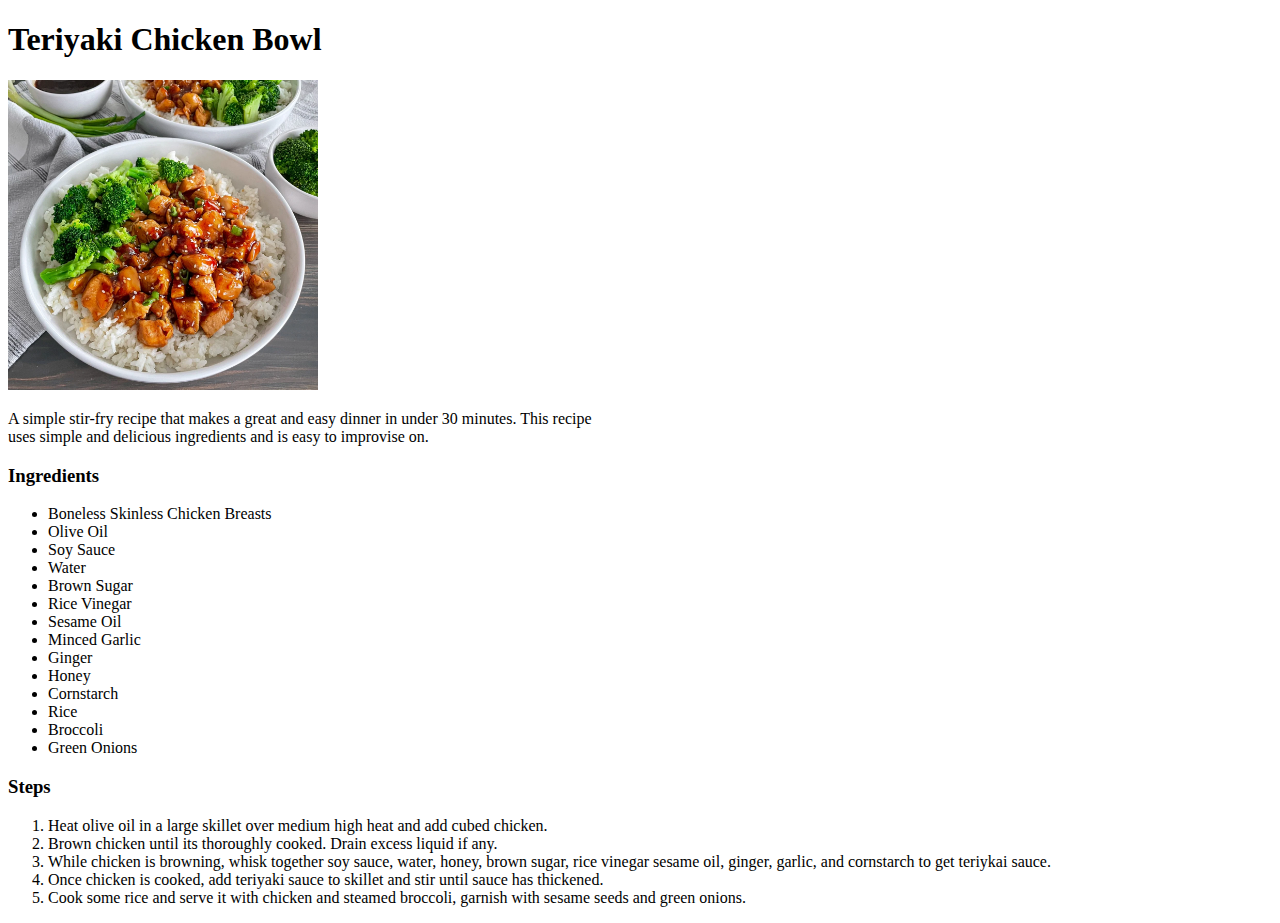
==== recipes/chickenBowl.html @ a0d318e7 "created and linked index file and chicken bowl html files. chicken bowl file is done for the most pa" ====
<!DOCTYPE html>
<html lang="en">
<head>
    <meta charset="UTF-8">
    <meta name="viewport" content="width=device-width, initial-scale=1.0">
    <title>Teriyaki Chicken Bowl</title>
</head>
<body>
    <h1>Teriyaki Chicken Bowl</h1>
    <img src="../pics/teriyaki.webp" alt="Teriyaki Chicken Bowl" height="310" width="310">
    <p>A simple stir-fry recipe that makes a great and easy dinner in under 30 minutes. This recipe <br>
    uses simple and delicious ingredients and is easy to improvise on.</p>
    <h3>Ingredients</h3>
    <ul>
        <li>Boneless Skinless Chicken Breasts</li>
        <li>Olive Oil</li>
        <li>Soy Sauce</li>
        <li>Water</li>
        <li>Brown Sugar</li>
        <li>Rice Vinegar</li>
        <li>Sesame Oil</li>
        <li>Minced Garlic</li>
        <li>Ginger</li>
        <li>Honey</li>
        <li>Cornstarch</li>
        <li>Rice</li>
        <li>Broccoli</li>
        <li>Green Onions</li>
    </ul>
    <h3>Steps</h3>
    <ol>
        <li>Heat olive oil in a large skillet over medium high heat and add cubed chicken.</li>
        <li>Brown chicken until its thoroughly cooked. Drain excess liquid if any.</li>
        <li>While chicken is browning, whisk together soy sauce, water, honey, brown sugar, rice vinegar
            sesame oil, ginger, garlic, and cornstarch to get teriykai sauce.</li>
        <li>Once chicken is cooked, add teriyaki sauce to skillet and stir until sauce has thickened.</li>
        <li>Cook some rice and serve it with chicken and steamed broccoli, garnish with sesame seeds and green onions.</li>
    </ol>
</body>
</html>
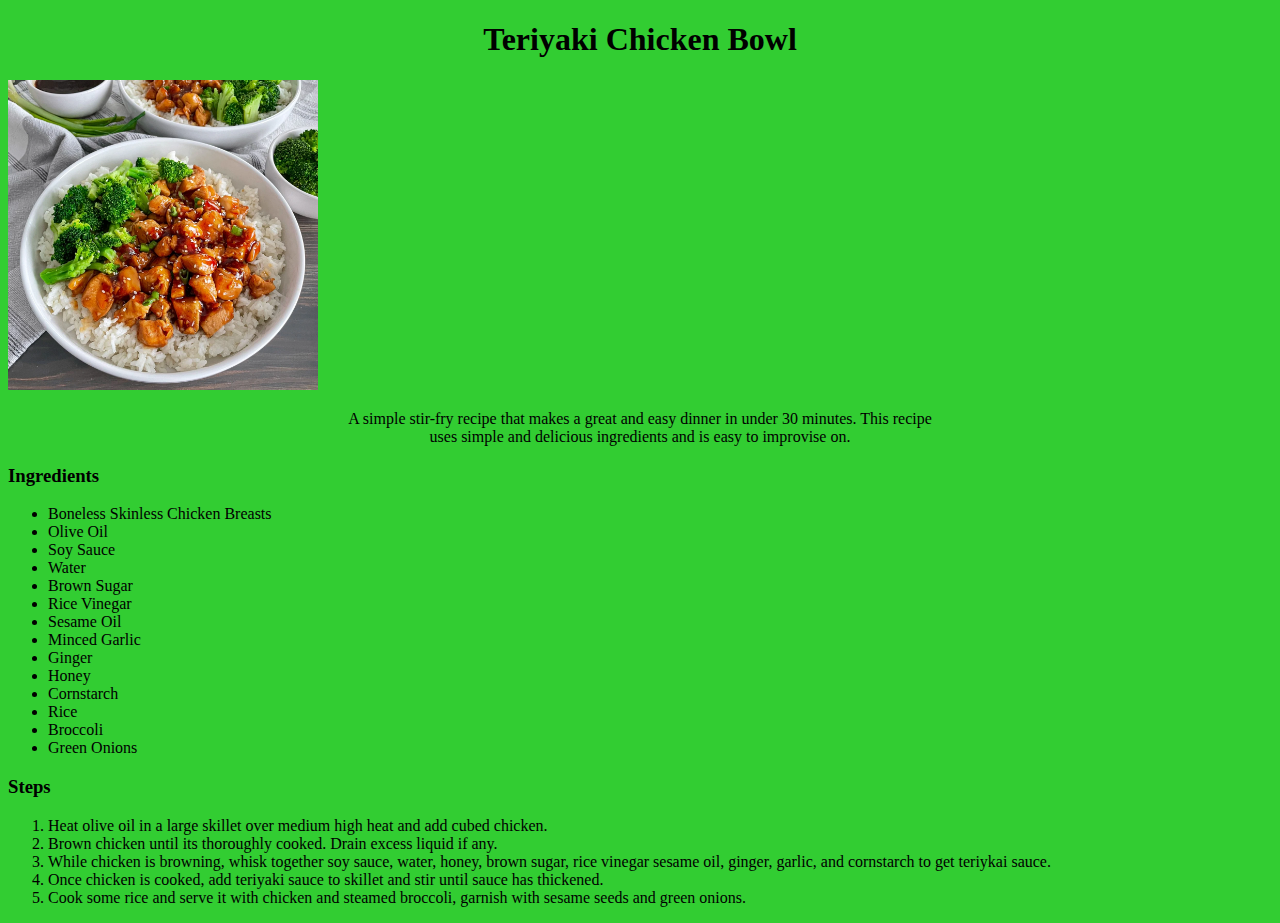
==== commit 7278cc07: "centered title, description of recipes, changed fonts, and added some background color" ====
--- a/recipes/chickenBowl.html
+++ b/recipes/chickenBowl.html
@@ -4,11 +4,12 @@
     <meta charset="UTF-8">
     <meta name="viewport" content="width=device-width, initial-scale=1.0">
     <title>Teriyaki Chicken Bowl</title>
+    <link rel="stylesheet" href="../styleSheets/bowl.css">
 </head>
 <body>
-    <h1>Teriyaki Chicken Bowl</h1>
+    <h1 class="main">Teriyaki Chicken Bowl</h1>
     <img src="../pics/teriyaki.webp" alt="Teriyaki Chicken Bowl" height="310" width="310">
-    <p>A simple stir-fry recipe that makes a great and easy dinner in under 30 minutes. This recipe <br>
+    <p class="main">A simple stir-fry recipe that makes a great and easy dinner in under 30 minutes. This recipe <br>
     uses simple and delicious ingredients and is easy to improvise on.</p>
     <h3>Ingredients</h3>
     <ul>
--- a/styleSheets/bowl.css
+++ b/styleSheets/bowl.css
@@ -0,0 +1,9 @@
+body{
+    background-color: limegreen;
+}
+.main {
+    text-align: center;
+}
+h1 {
+    font-family: Brush Script MT, cursive;
+}